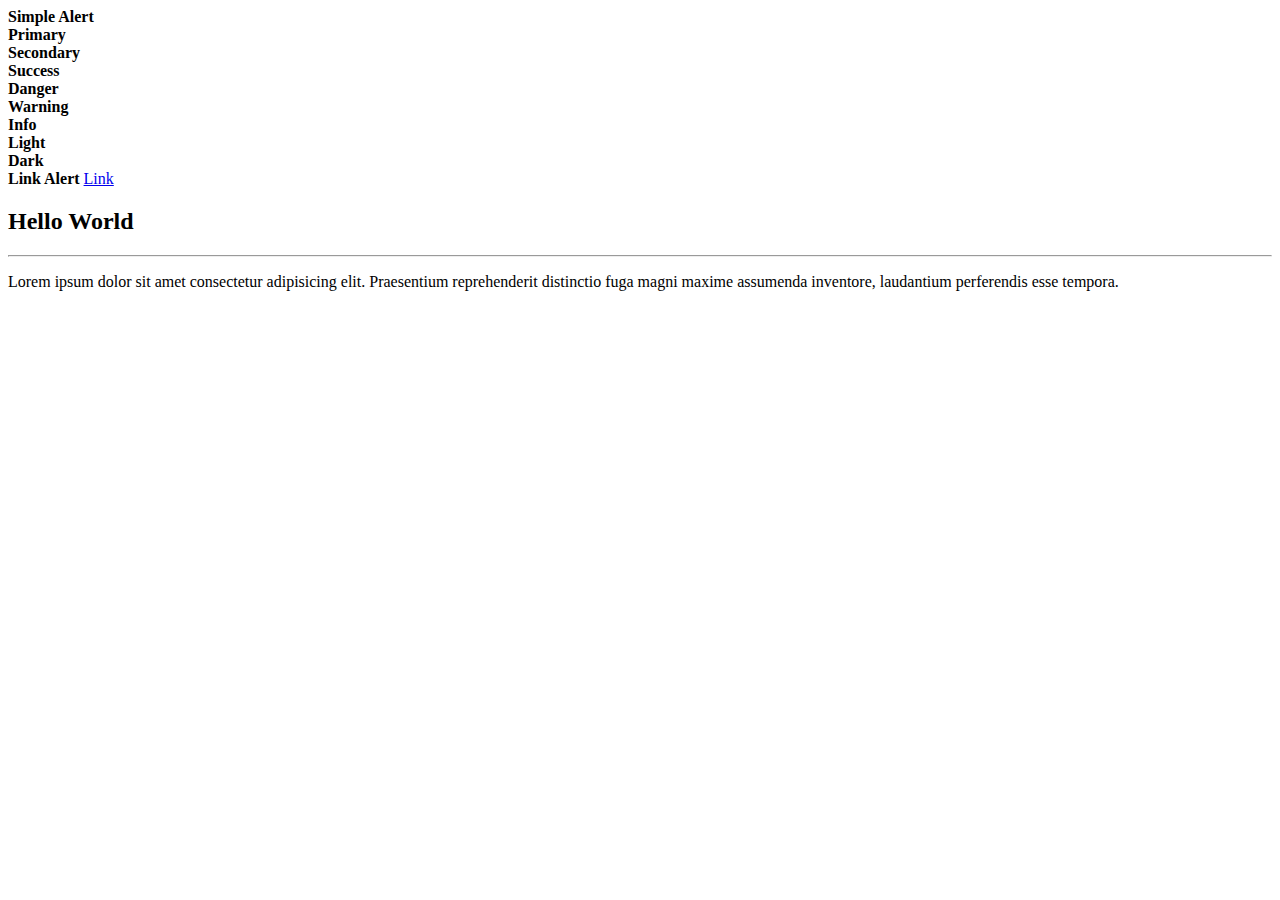
==== 13.Alert.html @ 10b1f46c "update project" ====
<!DOCTYPE html>
<html lang="en">
<head>
    <meta charset="UTF-8">
    <meta name="viewport" content="width=device-width, initial-scale=1.0">
    <title>Alert</title>
    <link href="https://cdn.jsdelivr.net/npm/bootstrap@5.1.0/dist/css/bootstrap.min.css" rel="stylesheet" integrity="sha384-KyZXEAg3QhqLMpG8r+8fhAXLRk2vvoC2f3B09zVXn8CA5QIVfZOJ3BCsw2P0p/We" crossorigin="anonymous">
    <script src="https://cdn.jsdelivr.net/npm/bootstrap@5.1.0/dist/js/bootstrap.bundle.min.js" integrity="sha384-U1DAWAznBHeqEIlVSCgzq+c9gqGAJn5c/t99JyeKa9xxaYpSvHU5awsuZVVFIhvj" crossorigin="anonymous"></script>
</head>
<body>
    <div class="container">
        <!-- การสร้าง Alert -->
        <div>
            <strong>Simple Alert</strong>
        </div>

        <!-- กำหนดสีของ Alert -->
        <div>
            <strong>Primary</strong>
        </div>
        <div>
            <strong>Secondary</strong>
        </div>
        <div>
            <strong>Success</strong>
        </div>
        <div>
            <strong>Danger</strong>
        </div>
        <div>
            <strong>Warning</strong>
        </div>
        <div>
            <strong>Info</strong>
        </div>
        <div>
            <strong>Light</strong>
        </div>
        <div>
            <strong>Dark</strong>
        </div>

        <!-- Link Alert -->
        <div>
            <strong>Link Alert</strong>
            <a href="#">Link</a>
        </div>

        <!-- การปิด Alert -->
        <div>            
            <h2>Hello World</h2>
            <hr>
            <p>Lorem ipsum dolor sit amet consectetur adipisicing elit. Praesentium reprehenderit distinctio fuga magni maxime assumenda inventore, laudantium perferendis esse tempora.</p>
        </div>
    </div>
</body>
</html>
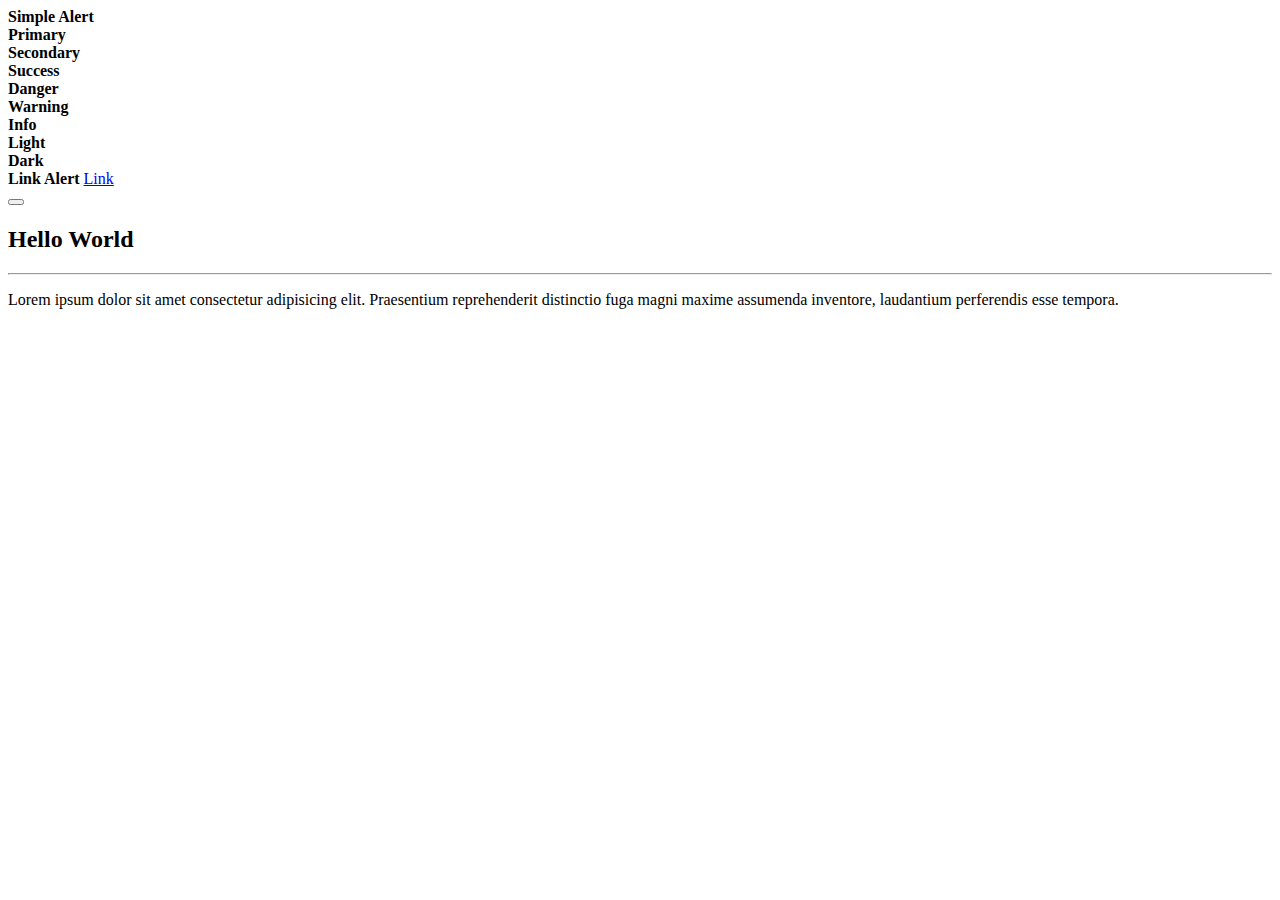
==== commit 08b0a18d: "Update 13.Alert.html" ====
--- a/13.Alert.html
+++ b/13.Alert.html
@@ -10,45 +10,46 @@
 <body>
     <div class="container">
         <!-- การสร้าง Alert -->
-        <div>
+        <div class="alert">
             <strong>Simple Alert</strong>
         </div>
 
         <!-- กำหนดสีของ Alert -->
-        <div>
+        <div class="alert alert-primary">
             <strong>Primary</strong>
         </div>
-        <div>
+        <div class="alert alert-secondary">
             <strong>Secondary</strong>
         </div>
-        <div>
+        <div class="alert alert-success">
             <strong>Success</strong>
         </div>
-        <div>
+        <div class="alert alert-danger">
             <strong>Danger</strong>
         </div>
-        <div>
+        <div class="alert alert-warning">
             <strong>Warning</strong>
         </div>
-        <div>
+        <div class="alert alert-info">
             <strong>Info</strong>
         </div>
-        <div>
+        <div class="alert alert-light">
             <strong>Light</strong>
         </div>
-        <div>
+        <div class="alert alert-dark">
             <strong>Dark</strong>
         </div>
 
         <!-- Link Alert -->
-        <div>
+        <div class="alert alert-success">
             <strong>Link Alert</strong>
-            <a href="#">Link</a>
+            <a href="#" class="alert-link">Link</a>
         </div>
 
         <!-- การปิด Alert -->
-        <div>            
-            <h2>Hello World</h2>
+        <div class="alert alert-success alert-dismissible">
+            <button class="btn-close" data-bs-dismiss="alert"></button>
+            <h2 class="alert-heading">Hello World</h2>
             <hr>
             <p>Lorem ipsum dolor sit amet consectetur adipisicing elit. Praesentium reprehenderit distinctio fuga magni maxime assumenda inventore, laudantium perferendis esse tempora.</p>
         </div>
